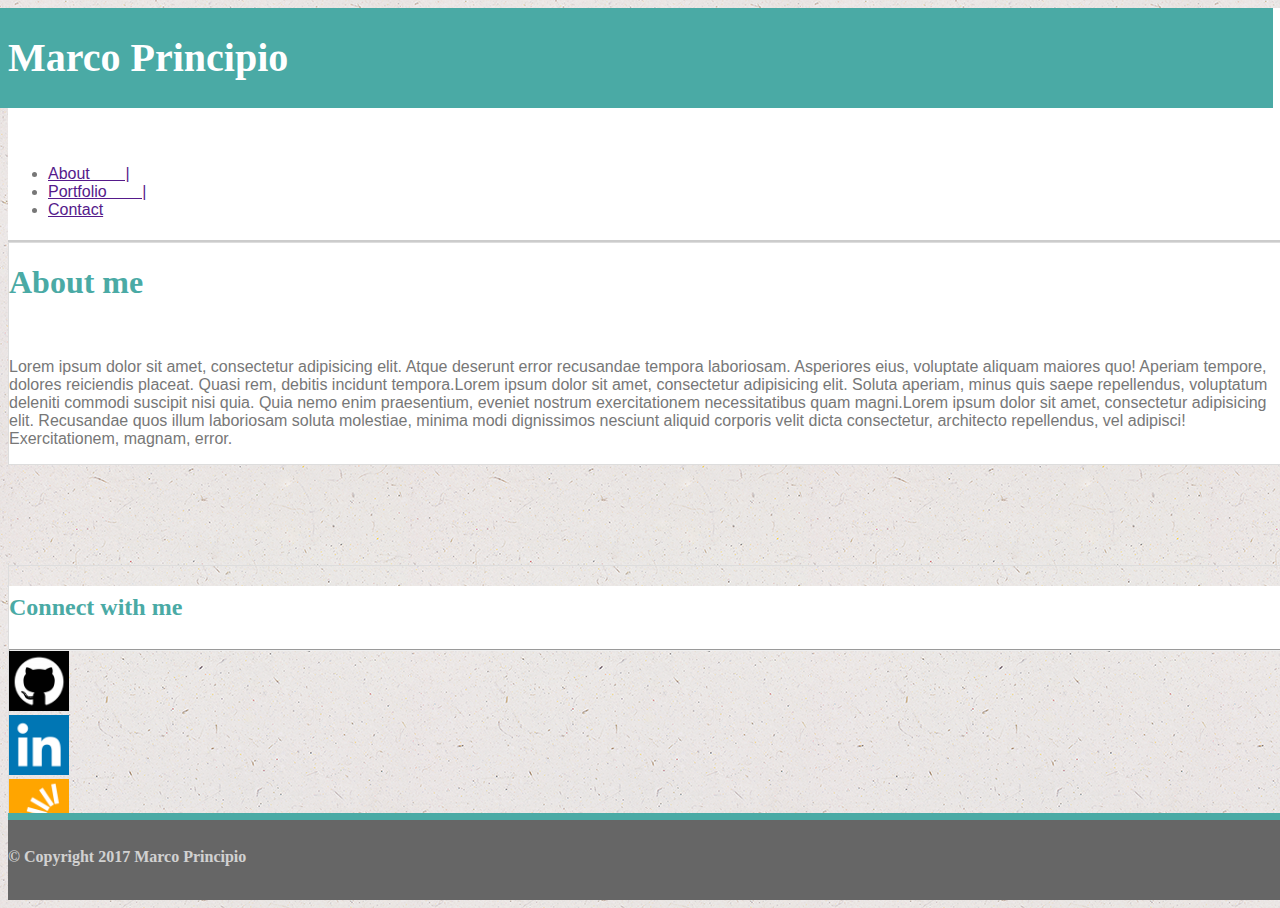
==== index.html @ dde5feba "incomplete prototype, index.html mostly finished" ====
<!DOCTYPE html>
<html lang="en">
<head>
	<meta charset="UTF-8">
	<meta name="viewport" content="width=device-width, user-scalable=no, initial-scale=1.0, maximum-scale=1.0, minimum-scale=1.0">
	<title>About Marco Principio</title>
	<!-- link to local bootstrap files for working offline -->
	<link rel="stylesheet" href="../../../bootstrap/css/bootstrap.css">
	<link rel="stylesheet" href="assets/css/style.css">
	<!-- Latest compiled and minified CSS -->
	<!-- <link rel="stylesheet" href="//maxcdn.bootstrapcdn.com/bootstrap/3.3.7/css/bootstrap.min.css" integrity="sha384-BVYiiSIFeK1dGmJRAkycuHAHRg32OmUcww7on3RYdg4Va+PmSTsz/K68vbdEjh4u" crossorigin="anonymous"> -->
	<style>
		
	</style>
</head>
<body>


	<!-- header/navbar  -->


	<nav class="navbar navbar-default">
		<div class="container">

			<!-- Main title -->

			<div class="navbar-header" id="main-title">
				<h1 class="name text-center">Marco Principio</h1>
			</div>

			<!-- Navbar on the right -->

			<ul class="nav navbar-nav navbar-right">
				<li class="main-nav-links" id="about"><a href="">About        |</a></li>
				<li class="main-nav-links" id="portfolio"><a href="">Portfolio        |</a></li>
				<li class="main-nav-links" id="contact"><a href="">Contact</a></li>
			</ul>


		</div><!-- container end -->
	</nav><!-- navbar end -->

	<!-- mid-section with main content and connect panel -->

	<section class="container">

		<div class="row"> <!-- main row begin -->

			<!-- main content window -->
			<main class="col-md-8 col-xs-12" id="main-content">
				<h1 class="page-header">
					About me
				</h1>

				<!-- image and paragraph code -->

				<img src="http://www.fillmurray.com/200/200" alt="" class="img-responsive pull-left" id="main-image">
				
				<p class="">Lorem ipsum dolor sit amet, consectetur adipisicing elit. Atque deserunt error recusandae tempora laboriosam. Asperiores eius, voluptate aliquam maiores quo! Aperiam tempore, dolores reiciendis placeat. Quasi rem, debitis incidunt tempora.Lorem ipsum dolor sit amet, consectetur adipisicing elit. Soluta aperiam, minus quis saepe repellendus, voluptatum deleniti commodi suscipit nisi quia. Quia nemo enim praesentium, eveniet nostrum exercitationem necessitatibus quam magni.Lorem ipsum dolor sit amet, consectetur adipisicing elit. Recusandae quos illum laboriosam soluta molestiae, minima modi dignissimos nesciunt aliquid corporis velit dicta consectetur, architecto repellendus, vel adipisci! Exercitationem, magnam, error.</p>
			</main>

			<!-- connect panel -->

			<div class="col-md-4 col-xs-12" id="connect">

				<!--panel code -->

				<div class="row">
					<div class="col-xs-12">
						<div class="panel ">
							<div class="panel-heading ">
								<h2>Connect with me</h2>
								<hr>
							</div>
							<div class="panel-body">
								<div class="row">
									<div class="col-xs-8">
										<div class="row">

											<!-- Connect images -->

											<div class="col-xs-4">
												<img src="assets/images/github.png" alt="" class="connect-icon">
											</div>
											<div class="col-xs-4">
												<img src="assets/images/linkedin.png" alt="" class="connect-icon">
											</div>
											<div class="col-xs-4">
												<img src="assets/images/stack.png" alt="" class="connect-icon">
											</div>


										</div><!-- Row end-->
									</div><!-- col-xs-8 end-->	
								</div><!-- Row end-->
							</div><!-- Panel body end-->
						</div> <!-- Panel end-->
					</div><!-- col-xs-12 end-->	
				</div><!-- Row end-->
			
			</div><!-- connect panel end -->

		</div> <!-- main row end -->
	
	</section><!-- container end -->

	<footer class="footer text-center">
		<h4>&#169 Copyright 2017 Marco Principio</h4>
	</footer>

</body>
</html>


<!-- <div class="col-md-4 col-xs-12" id="connect">
<div class="col-md-4 col xs-12" id="connect">
	<div class="row">
		<div class="col-xs-12">
			<h2>Connect with me</h2>
			<hr>
		</div>
		<div class="col-xs-8">
			.row>.col-xs-4*3>img.connect-icon
		</div>
	</div>
</div> -->
---- assets/css/style.css ----
html, body {
	height: 100%;
	width: 100%;
	color: #777777;
	font-size: 16px;
	font-family: 'Arial', 'Helvetica Neue', Helvetica, sans-serif;
	background-image: url("../images/ep_naturalwhite.png");
	/*margin-bottom: 80px;*/
}

/************* nav/header code ************/

.navbar {
	border-bottom: 2px solid #cccccc;
	position: relative;
	background-color: #fff;
}


#main-title {
	height: 100px;
	background-color: #4aaaa5;
	position: relative;
	right: 15px;
}

.name {
	color: #ffffff;
	font-size: 40px;
	line-height: 100px;
	margin: 0;
	padding: 0 15px;
}

ul.nav {
	height: 100px;
	position: relative;
}

.main-nav-links {
	white-space: pre;
	position: relative;
	top: 50%;
	transform: translateY(-50%);
}




/************* mid-section code ***********/

/************* main content code **********/

#main-content {
	border: 1px solid #dddddd;
	background-color: #fff;
	margin-bottom: 100px;
}

h1, h2 {
	color: #4aaaa5;
	font-family: 'Georgia', Times, Times New Roman, serif;
}


/************* about me code **************/

#main-image {
	margin: 0 15px 15px 0;

}
/************* Portfolio code *************/
/************* contact code ***************/

/************* Connect code ***************/

.panel {
	border: 1px solid #dddddd;
	border-radius: 0;
}

.panel>.panel-heading {
	background-color: #fff;
	border:none;
}

hr {
	margin:0;
}

h2 {
	padding: 8px 0;
}

.connect-icon {
	/*width: 75%;*/
	height: 60px;
	width: 60px;

}

/************* Footer code ****************/

.footer {
	height: 80px;
	background-color: #666666;
	position: fixed;
	bottom: 0;
	width: 100%;
	border-top: 7px solid #4aaaa5;
	color: #ffffff;
}

h4 {
	font-family: 'Georgia', Times, Times New Roman, serif;
	opacity: 0.7;
	line-height: 73px;
	margin: 0;
}
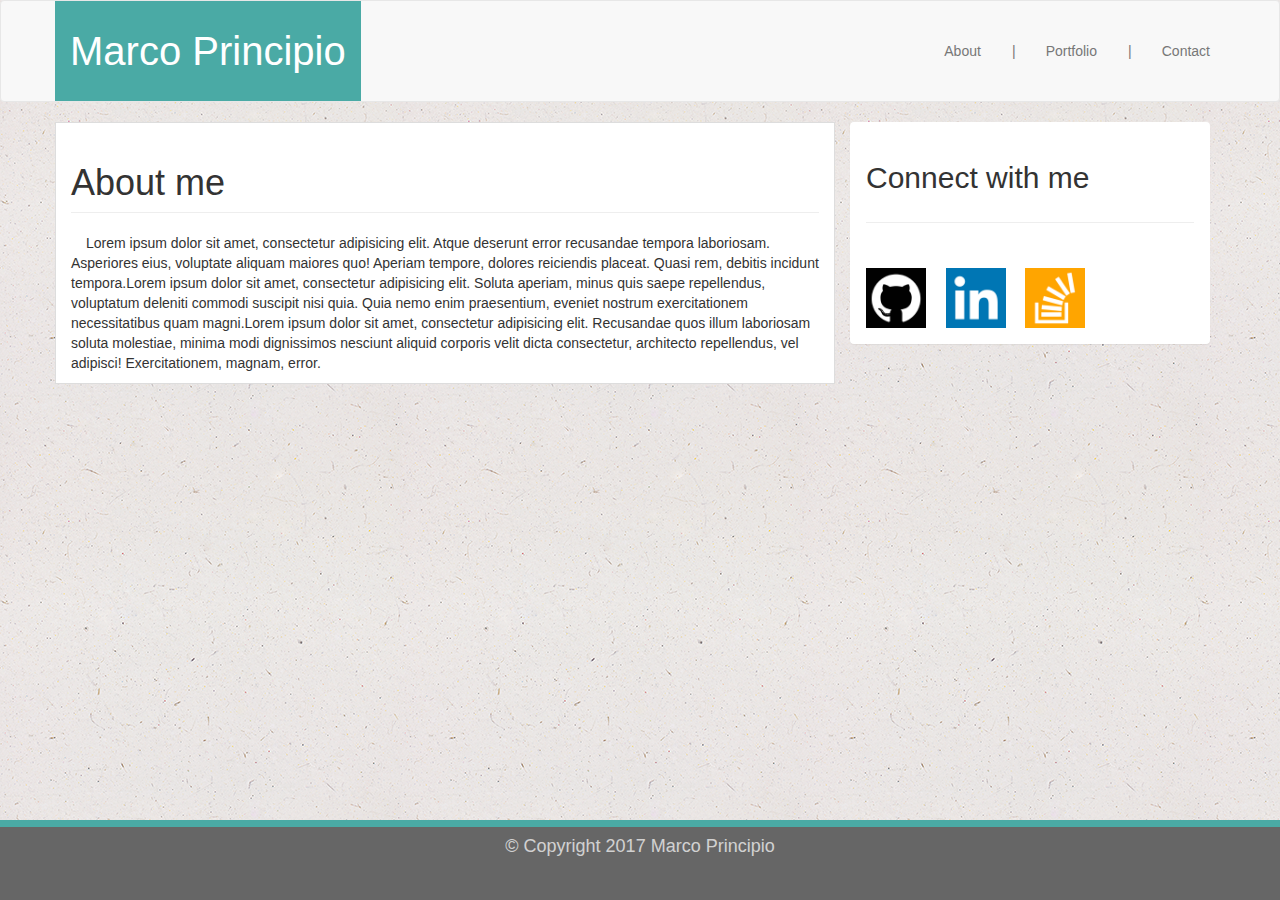
==== commit e30251c3: "uncommented bootstrap CDN" ====
--- a/index.html
+++ b/index.html
@@ -4,11 +4,17 @@
 	<meta charset="UTF-8">
 	<meta name="viewport" content="width=device-width, user-scalable=no, initial-scale=1.0, maximum-scale=1.0, minimum-scale=1.0">
 	<title>About Marco Principio</title>
+
+
 	<!-- link to local bootstrap files for working offline -->
-	<link rel="stylesheet" href="../../../bootstrap/css/bootstrap.css">
+
+
+	<!-- <link rel="stylesheet" href="../../../bootstrap/css/bootstrap.css"> -->
 	<link rel="stylesheet" href="assets/css/style.css">
-	<!-- Latest compiled and minified CSS -->
-	<!-- <link rel="stylesheet" href="//maxcdn.bootstrapcdn.com/bootstrap/3.3.7/css/bootstrap.min.css" integrity="sha384-BVYiiSIFeK1dGmJRAkycuHAHRg32OmUcww7on3RYdg4Va+PmSTsz/K68vbdEjh4u" crossorigin="anonymous"> -->
+
+	<!-- Bootstrap CDN link-->
+
+	<link rel="stylesheet" href="//maxcdn.bootstrapcdn.com/bootstrap/3.3.7/css/bootstrap.min.css" integrity="sha384-BVYiiSIFeK1dGmJRAkycuHAHRg32OmUcww7on3RYdg4Va+PmSTsz/K68vbdEjh4u" crossorigin="anonymous">
 	<style>
 		
 	</style>
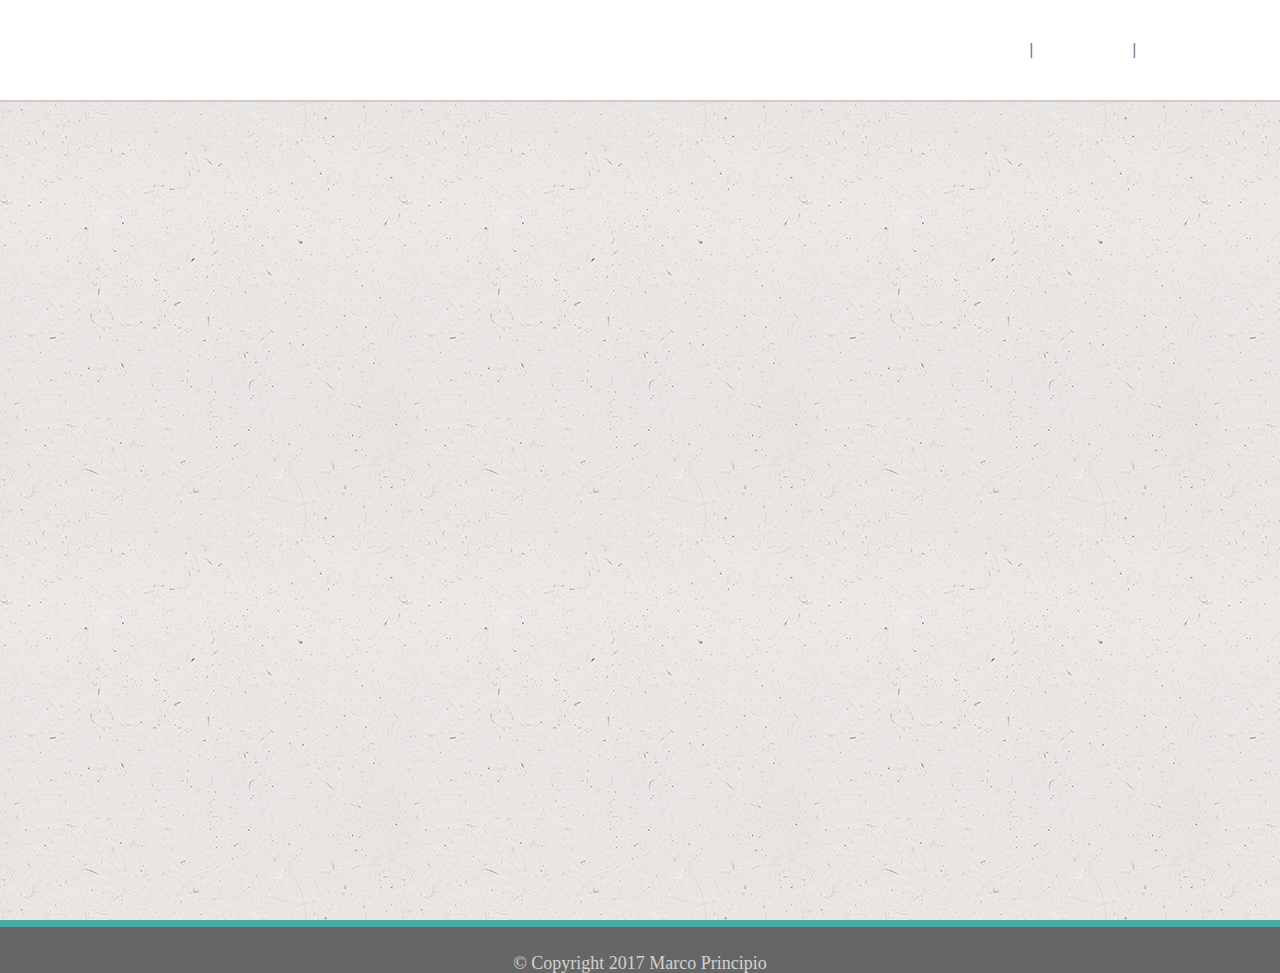
==== commit ed92a6d5: "Working version with no known issues" ====
--- a/index.html
+++ b/index.html
@@ -3,21 +3,18 @@
 <head>
 	<meta charset="UTF-8">
 	<meta name="viewport" content="width=device-width, user-scalable=no, initial-scale=1.0, maximum-scale=1.0, minimum-scale=1.0">
-	<title>About Marco Principio</title>
+	<title>About Me!</title>
 
 
 	<!-- link to local bootstrap files for working offline -->
-
-
 	<!-- <link rel="stylesheet" href="../../../bootstrap/css/bootstrap.css"> -->
-	<link rel="stylesheet" href="assets/css/style.css">
 
 	<!-- Bootstrap CDN link-->
 
-	<link rel="stylesheet" href="//maxcdn.bootstrapcdn.com/bootstrap/3.3.7/css/bootstrap.min.css" integrity="sha384-BVYiiSIFeK1dGmJRAkycuHAHRg32OmUcww7on3RYdg4Va+PmSTsz/K68vbdEjh4u" crossorigin="anonymous">
-	<style>
-		
-	</style>
+	<link rel="stylesheet" href="https://maxcdn.bootstrapcdn.com/bootstrap/3.3.7/css/bootstrap.min.css" integrity="sha384-BVYiiSIFeK1dGmJRAkycuHAHRg32OmUcww7on3RYdg4Va+PmSTsz/K68vbdEjh4u" crossorigin="anonymous">
+
+	<link rel="stylesheet" href="assets/css/style.css">
+
 </head>
 <body>
 
@@ -25,92 +22,134 @@
 	<!-- header/navbar  -->
 
 
-	<nav class="navbar navbar-default">
+	<header>
 		<div class="container">
+			<div class="row">
 
-			<!-- Main title -->
+				<!-- main title -->
 
-			<div class="navbar-header" id="main-title">
-				<h1 class="name text-center">Marco Principio</h1>
-			</div>
+				<div class="col-sm-5 col-md-4 col-xs-12">
+					<h1 class="name text-center">Marco Principio</h1>
+				</div>
 
-			<!-- Navbar on the right -->
-
-			<ul class="nav navbar-nav navbar-right">
-				<li class="main-nav-links" id="about"><a href="">About        |</a></li>
-				<li class="main-nav-links" id="portfolio"><a href="">Portfolio        |</a></li>
-				<li class="main-nav-links" id="contact"><a href="">Contact</a></li>
-			</ul>
+				<!-- main navigation -->
 
 
+				<div class="col-sm-offset-4 col-sm-3 col-md-offset-4 col-sm-offset-2 col-lg-offset-5 col-lg-3 col-xs-12">
+
+					<ul class="nav">
+
+						<li class="main-nav-links" id="about">
+							<a href="index.html">About</a>
+						</li>
+
+						<li class="pipe">|</li>
+
+						<li class="main-nav-links" id="portfolio">
+							<a href="portfolio.html">Portfolio</a>
+						</li>
+
+						<li class="pipe">|</li>
+
+						<li class="main-nav-links" id="contact">
+							<a href="contact.html">Contact</a>
+						</li>
+
+					</ul>
+
+				</div> <!-- main navigation block end -->
+			</div> <!-- row end -->
 		</div><!-- container end -->
-	</nav><!-- navbar end -->
+	</header><!-- end navigation -->
+
 
 	<!-- mid-section with main content and connect panel -->
 
-	<section class="container">
+	<div class="container">
+		<section class="container">
 
-		<div class="row"> <!-- main row begin -->
+			<div class="row"> <!-- main row begin -->
 
-			<!-- main content window -->
-			<main class="col-md-8 col-xs-12" id="main-content">
-				<h1 class="page-header">
-					About me
-				</h1>
+				<!-- main content window -->
 
-				<!-- image and paragraph code -->
+				<main class="col-lg-8 col-md-7 col-xs-12 pull-left" id="main-content">
 
-				<img src="http://www.fillmurray.com/200/200" alt="" class="img-responsive pull-left" id="main-image">
-				
-				<p class="">Lorem ipsum dolor sit amet, consectetur adipisicing elit. Atque deserunt error recusandae tempora laboriosam. Asperiores eius, voluptate aliquam maiores quo! Aperiam tempore, dolores reiciendis placeat. Quasi rem, debitis incidunt tempora.Lorem ipsum dolor sit amet, consectetur adipisicing elit. Soluta aperiam, minus quis saepe repellendus, voluptatum deleniti commodi suscipit nisi quia. Quia nemo enim praesentium, eveniet nostrum exercitationem necessitatibus quam magni.Lorem ipsum dolor sit amet, consectetur adipisicing elit. Recusandae quos illum laboriosam soluta molestiae, minima modi dignissimos nesciunt aliquid corporis velit dicta consectetur, architecto repellendus, vel adipisci! Exercitationem, magnam, error.</p>
-			</main>
+					<h1 class="page-header">
+						About me
+					</h1>
 
-			<!-- connect panel -->
+					<!-- image and paragraph code -->
+					
+					<img src="assets/images/mypic.jpg" alt="Picture of Marco and Liz" class="img-responsive pull-left " id="main-image">
+					
+					<p class="">Hello, whomever you are, and welcome to my little slice of the world wide web. Feel free to poke around, just make yourself at home! If you would like to see some of my work, please check out my portfolio.</p>
 
-			<div class="col-md-4 col-xs-12" id="connect">
+					<br>
 
-				<!--panel code -->
+					<p>But enough of the formalities, let's get to the meat and potatoes of the matter. Who am I? Well, I'm a guy who likes to make...things. Things of all sorts, but mostly of the pixel-based variety.</p>
 
-				<div class="row">
-					<div class="col-xs-12">
-						<div class="panel ">
-							<div class="panel-heading ">
-								<h2>Connect with me</h2>
-								<hr>
-							</div>
-							<div class="panel-body">
-								<div class="row">
-									<div class="col-xs-8">
-										<div class="row">
+					<br>
 
-											<!-- Connect images -->
+					<p>My interest in writing code started with dabbling in writing scripts for microcontrollers, and eventually led to the wonderful world of Web design and development. Which brings us to today.</p>
 
-											<div class="col-xs-4">
-												<img src="assets/images/github.png" alt="" class="connect-icon">
-											</div>
-											<div class="col-xs-4">
-												<img src="assets/images/linkedin.png" alt="" class="connect-icon">
-											</div>
-											<div class="col-xs-4">
-												<img src="assets/images/stack.png" alt="" class="connect-icon">
-											</div>
+					<br>
+
+					<p>I am currently a student in the UNC-Chapel Hill coding bootcamp studying to become a full stack web developer. My primary interests are in UI/UX right now, but who knows where this crazy rollercoaster will take me?</p>
+
+					<br>
+
+					<p>Bookmark this page if you would like to keep tabs on my progress, and if you would like to work with me, then hit me up on my contact form. Thanks, and have an awesome day!</p>
+
+					<br>
+
+				</main>
+
+				<!-- connect panel -->
+
+				<div class="col-md-4 col-lg-3 col-xs-12 pull-right" id="connect">
+
+					<!--panel code -->
+					
+					<div class="row">
+						<div class="col-xs-12">
+							<div class="panel ">
+								<div class="panel-heading ">
+									<h2>Connect with me</h2>
+									<hr>
+								</div>
+								<div class="panel-body">
+									<div class="row">
+										<div class="col-xs-9">
+											<div class="row">
+
+												<!-- Connect images -->
+
+												<div class="col-md-4  col-xs-2">
+													<img src="assets/images/github.png" alt="" class="connect-icon">
+												</div>
+
+												<div class="col-md-4  col-xs-2">
+													<img src="assets/images/linkedin.png" alt="" class="connect-icon">
+												</div>
+
+												<div class="col-md-4  col-xs-2">
+													<img src="assets/images/stack.png" alt="" class="connect-icon">
+												</div>
 
 
-										</div><!-- Row end-->
-									</div><!-- col-xs-8 end-->	
-								</div><!-- Row end-->
-							</div><!-- Panel body end-->
-						</div> <!-- Panel end-->
-					</div><!-- col-xs-12 end-->	
-				</div><!-- Row end-->
-			
-			</div><!-- connect panel end -->
+											</div><!-- Row end-->
+										</div><!-- col-xs-8 end-->	
+									</div><!-- Row end-->
+								</div><!-- Panel body end-->
+							</div> <!-- Panel end-->
+						</div><!-- col-xs-12 end-->	
+					</div><!-- Row end-->
+				</div><!-- connect panel end -->
+			</div> <!-- main row end -->	
+		</section><!-- container end -->
+	</div>
 
-		</div> <!-- main row end -->
-	
-	</section><!-- container end -->
-
-	<footer class="footer text-center">
+	<footer class="footer text-center hidden-xs">
 		<h4>&#169 Copyright 2017 Marco Principio</h4>
 	</footer>
 
@@ -118,18 +157,6 @@
 </html>
 
 
-<!-- <div class="col-md-4 col-xs-12" id="connect">
-<div class="col-md-4 col xs-12" id="connect">
-	<div class="row">
-		<div class="col-xs-12">
-			<h2>Connect with me</h2>
-			<hr>
-		</div>
-		<div class="col-xs-8">
-			.row>.col-xs-4*3>img.connect-icon
-		</div>
-	</div>
-</div> -->
 
 	
 
--- a/assets/css/style.css
+++ b/assets/css/style.css
@@ -5,56 +5,70 @@
 	font-size: 16px;
 	font-family: 'Arial', 'Helvetica Neue', Helvetica, sans-serif;
 	background-image: url("../images/ep_naturalwhite.png");
-	/*margin-bottom: 80px;*/
-}
+}
+
+
 
 /************* nav/header code ************/
 
-.navbar {
+
+
+header {
 	border-bottom: 2px solid #cccccc;
 	position: relative;
 	background-color: #fff;
-}
-
-
-#main-title {
-	height: 100px;
-	background-color: #4aaaa5;
-	position: relative;
-	right: 15px;
+	margin-bottom: 20px;
 }
 
 .name {
 	color: #ffffff;
-	font-size: 40px;
+	background-color: #4aaaa5;
+	font-size: 35px;
 	line-height: 100px;
 	margin: 0;
 	padding: 0 15px;
 }
 
-ul.nav {
+ul.nav  {
 	height: 100px;
-	position: relative;
+	display:flex;
+	align-items: center;
+	justify-content: space-between;
 }
 
 .main-nav-links {
-	white-space: pre;
-	position: relative;
-	top: 50%;
-	transform: translateY(-50%);
-}
-
-
-
-
-/************* mid-section code ***********/
+
+	margin-left: 10px;
+}
+
+.main-nav-links#about>a:hover, .main-nav-links#portfolio>a:hover, .main-nav-links#contact>a:hover {
+	background-color: rgba(74, 170, 165, 0.7);
+	color: #fff;
+}
+
+.main-nav-links#about>a, .main-nav-links#portfolio>a, .main-nav-links#contact>a {
+	height: 20px;
+	color: #777777;
+	display: inline;
+	margin:0;
+	transition: background-color 300ms ease-in-out, color 300ms ease-in-out;
+}
+
+#contact {
+	padding-right:0;
+}
+
+
 
 /************* main content code **********/
+
+
 
 #main-content {
 	border: 1px solid #dddddd;
 	background-color: #fff;
 	margin-bottom: 100px;
+	
 }
 
 h1, h2 {
@@ -63,16 +77,83 @@
 }
 
 
+
 /************* about me code **************/
+
+
 
 #main-image {
 	margin: 0 15px 15px 0;
-
-}
+	width: 300px;
+}
+
+p {
+	font-size: 18px;
+	line-height: 25px;
+	letter-spacing: 1.5px;
+}
+
+
+
 /************* Portfolio code *************/
+
+
+.image-column {
+	text-align: center;
+}
+
+
+h3 {
+	background-color: #4aaaa5;
+	color: #ffffff;
+	padding: 10px;
+	text-align: center;
+	width: 300px;
+	display: inline-block;
+	position: absolute;
+	top: 120px;
+}
+
+.image-container {
+	margin-bottom: 50px !important;
+}
+
+
+
+
 /************* contact code ***************/
 
+
+
+button[type=submit] {
+	background: #4aaaa5;
+	color: #fff;
+	border: 1px solid #fff;
+	margin: 15px 0;
+	transition: background 200ms ease-in-out, border 200ms ease-in-out, color 200ms ease-in-out;
+}
+
+button[type=submit]:hover {
+	background: #fff;
+	color: #4aaaa5;
+	border: 1px solid #4aaaa5;
+}
+
+#textarea {
+	height: 200px;
+}
+
+
+
+
 /************* Connect code ***************/
+
+
+
+#connect {
+	padding: 0;
+	margin-bottom: 80px;
+}
 
 .panel {
 	border: 1px solid #dddddd;
@@ -93,13 +174,20 @@
 }
 
 .connect-icon {
-	/*width: 75%;*/
 	height: 60px;
 	width: 60px;
-
-}
+	transition: transform 300ms ease-in-out;
+}
+
+.connect-icon:hover {
+	transform: scale(1.2);
+}
+
+
 
 /************* Footer code ****************/
+
+
 
 .footer {
 	height: 80px;
@@ -116,4 +204,133 @@
 	opacity: 0.7;
 	line-height: 73px;
 	margin: 0;
+}
+
+
+
+/************* Animation code ****************/
+
+
+.name {
+	transform: translateX(-500px) scale(0); 
+	animation: slide-right 1200ms ease-in-out 1500ms 1 forwards;
+	z-index: 100;
+}
+
+
+#about {
+	animation: slide-left 500ms ease-in-out  0s 1  forwards;
+	transform: translateX(200px) scale(0);
+	opacity: 0;
+}
+
+#portfolio {
+	animation: slide-left 500ms ease-in-out  250ms 1  forwards;
+	transform: translateX(200px) scale(0);
+	opacity: 0; 
+}
+
+#contact {
+	animation: slide-left 500ms ease-in-out 500ms 1  forwards;
+	transform: translateX(200px) scale(0); 
+	opacity: 0;
+}
+
+#main-content {
+	transform: translateX(-1000px);
+	-webkit-animation: main 750ms ease-in-out  750ms 1  forwards;
+	-o-animation: main 750ms ease-in-out  750ms 1  forwards;
+	animation: main 750ms ease-in-out  750ms 1  forwards;
+}
+
+#connect {
+	transform: translateX(200px) scale(0);
+	-webkit-animation: slide-left 750ms ease-in-out  750ms 1  forwards;
+	-o-animation: slide-left 750ms ease-in-out  750ms 1  forwards;
+	animation: slide-left 750ms ease-in-out  750ms 1  forwards;
+	
+}
+
+.footer {
+	transform: translateY(100px);
+	-webkit-animation: footer 800ms ease-in-out 2.5s 1 forwards;
+	-o-animation: footer 800ms ease-in-out 2.5s 1 forwards;
+	animation: footer 800ms ease-in-out 2.5s 1 forwards;
+}
+
+@keyframes slide-left {
+	0% {
+		transform: translateX(200px) scale(0);
+		opacity: 1;
+	}
+	
+	70% {
+		transform: translateX(0px) scale(1.4);
+		opacity: 1; 
+	}    
+	
+	100% {
+		transform: translateX(0px) scale(1); 
+		opacity: 1;
+	}
+}
+
+@keyframes slide-right {
+	0% {
+		transform: translateX(-500px) scale(0);
+	 
+	}
+	
+	60% {
+		transform: translateX(30px) scale(1.4);
+	}
+	
+	70% {
+		transform: scale(0.6);
+	}
+	
+	80% {
+		transform: scale(1.2)
+	}
+	
+	90% {
+		transform: scale(0.8);
+	}
+	
+	100% {
+		transform: translateX(0px) scale(1);
+	}
+
+}
+
+@keyframes main {
+	0% {
+		transform: translateX(-1000px) scale(0);
+		opacity: 0;
+	}
+	
+	85% {
+		transform: translateX(20px) scale(1.2); 
+	}    
+	
+	100% {
+		transform: translateX(0px) scale(1); 
+		opacity: 1;
+	}
+}
+
+@keyframes footer {
+	0% {
+		transform: translateY(100px);
+		opacity: 0;
+	}
+
+	80% {
+		transform: translateY(0px);
+	}
+
+	100% {
+		transform: translateY(0px);
+		opacity: 1;
+	}
 }